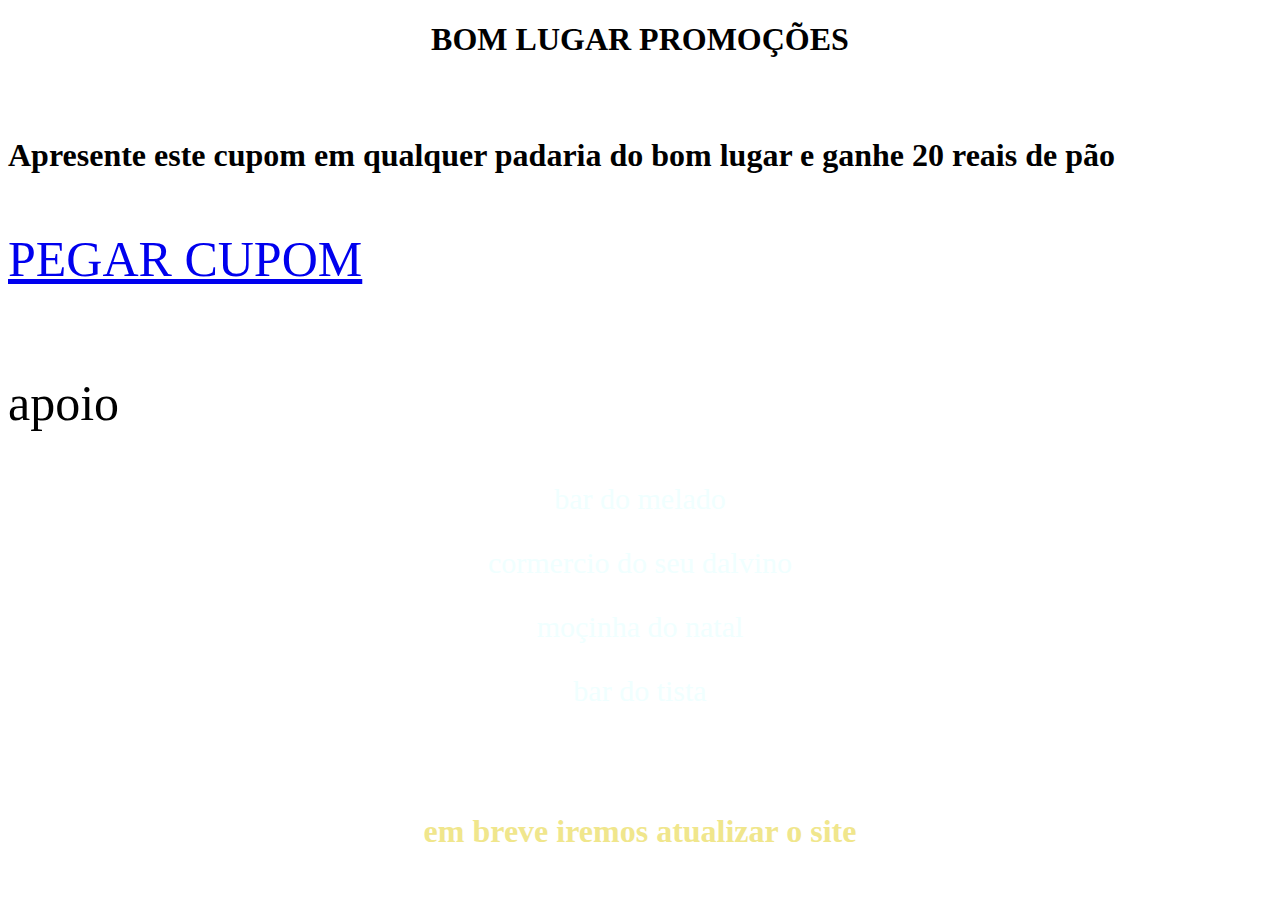
==== index.html @ 3e8c31ec "commit inic" ====
<!doctype html>
<html><!DOCTYPE html>
<html>

	<head>
	<title>teste</title>
	<meta charset="utf-8" />
	<link href="css/style.css" type="text/css" rel="stylesheet" />

	</head>

	<body>
		<div class="div3">
		
		<h1 style="text-align: center"> BOM   LUGAR   PROMOÇÕES	</h1>

		</div>
		<br>
		<br>


		<table style="text-align: center " width="800">
			<tr>

				<td></td>
				
				
				<td></td>
				
			    

			</tr>

			
		

		<div class="div1">
			<h1>Apresente este cupom em qualquer padaria do bom lugar e ganhe 20 reais de pão  </h1>
		</div>

		<br>
		


		<p style="text-align: center"> </p>

		<div class="div2">
		<a href="https://youtu.be/ZWIFfZSs7RM" style="font-size: 50px" > PEGAR CUPOM </a>


		</div>

		<br>
		<br>

		<div class="div4">
		<p style="font-size: 50px;c">apoio</p>
		</div>


		<div class="div5">
		<p align="center" style="font-size: 30px;color:#F0FFFF;">bar do melado</p>
		<p align="center" style="font-size: 30px;color:#F0FFFF;">cormercio do seu dalvino</p>
		<p align="center" style="font-size: 30px;color:#F0FFFF;">moçinha do natal</p>
		<p align="center" style="font-size: 30px;color:#F0FFFF;">bar do tista</p>
		</div>
		<br>
		<br>
		<br>


		<h1 style="text-align: center;color: #F0E68C">em breve iremos atualizar o site</h1>




	


	









	</body>
</html>
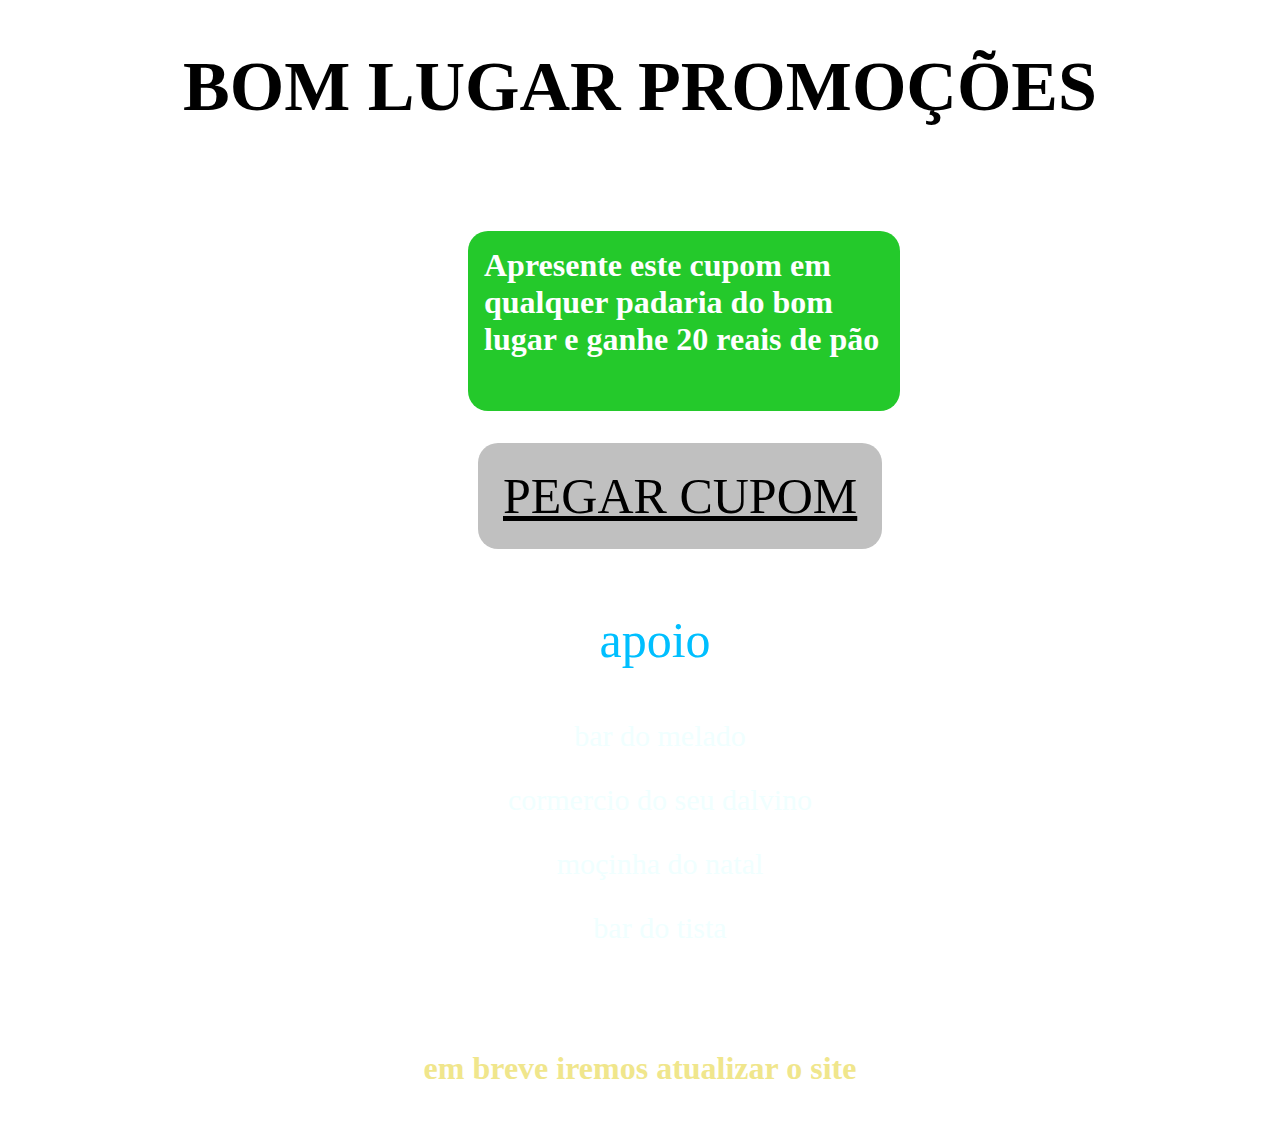
==== commit 1e60ac7a: "commit inc" ====
--- a/index.html
+++ b/index.html
@@ -3,7 +3,7 @@
 <html>
 
 	<head>
-	<title>teste</title>
+	<title>bom lugar</title>
 	<meta charset="utf-8" />
 	<link href="css/style.css" type="text/css" rel="stylesheet" />
 
@@ -88,4 +88,4 @@
 
 
 	</body>
-</html>+</html>
--- a/css/style.css
+++ b/css/style.css
@@ -0,0 +1,47 @@
+body{
+	background-image:url(foto2.JPEG);
+	background-repeat: no-repeat;
+	background-size: cover;
+
+ 
+}
+
+.div1 h1{
+	color: white;
+	background-color:rgb(36 201 43);
+	width: 400px;
+	height: cover;
+	margin-left: 460px;
+	padding: 0.5em;
+	border-radius: 20px;
+
+}
+
+.div2 a{
+	color: black;
+	background-color:#C0C0C0;
+	width: 400px;
+	margin-left: 470px;
+	padding: 0.5em; 
+	border-radius: 20px;
+
+
+
+}
+
+.div3 h1{
+	font-size: 70px;
+}
+
+.div4 p{
+	text-align: center;
+	color: 	#00BFFF;
+	margin-left: 30px;
+}
+
+.div5 p{
+	margin-left: 40px;
+}
+
+
+
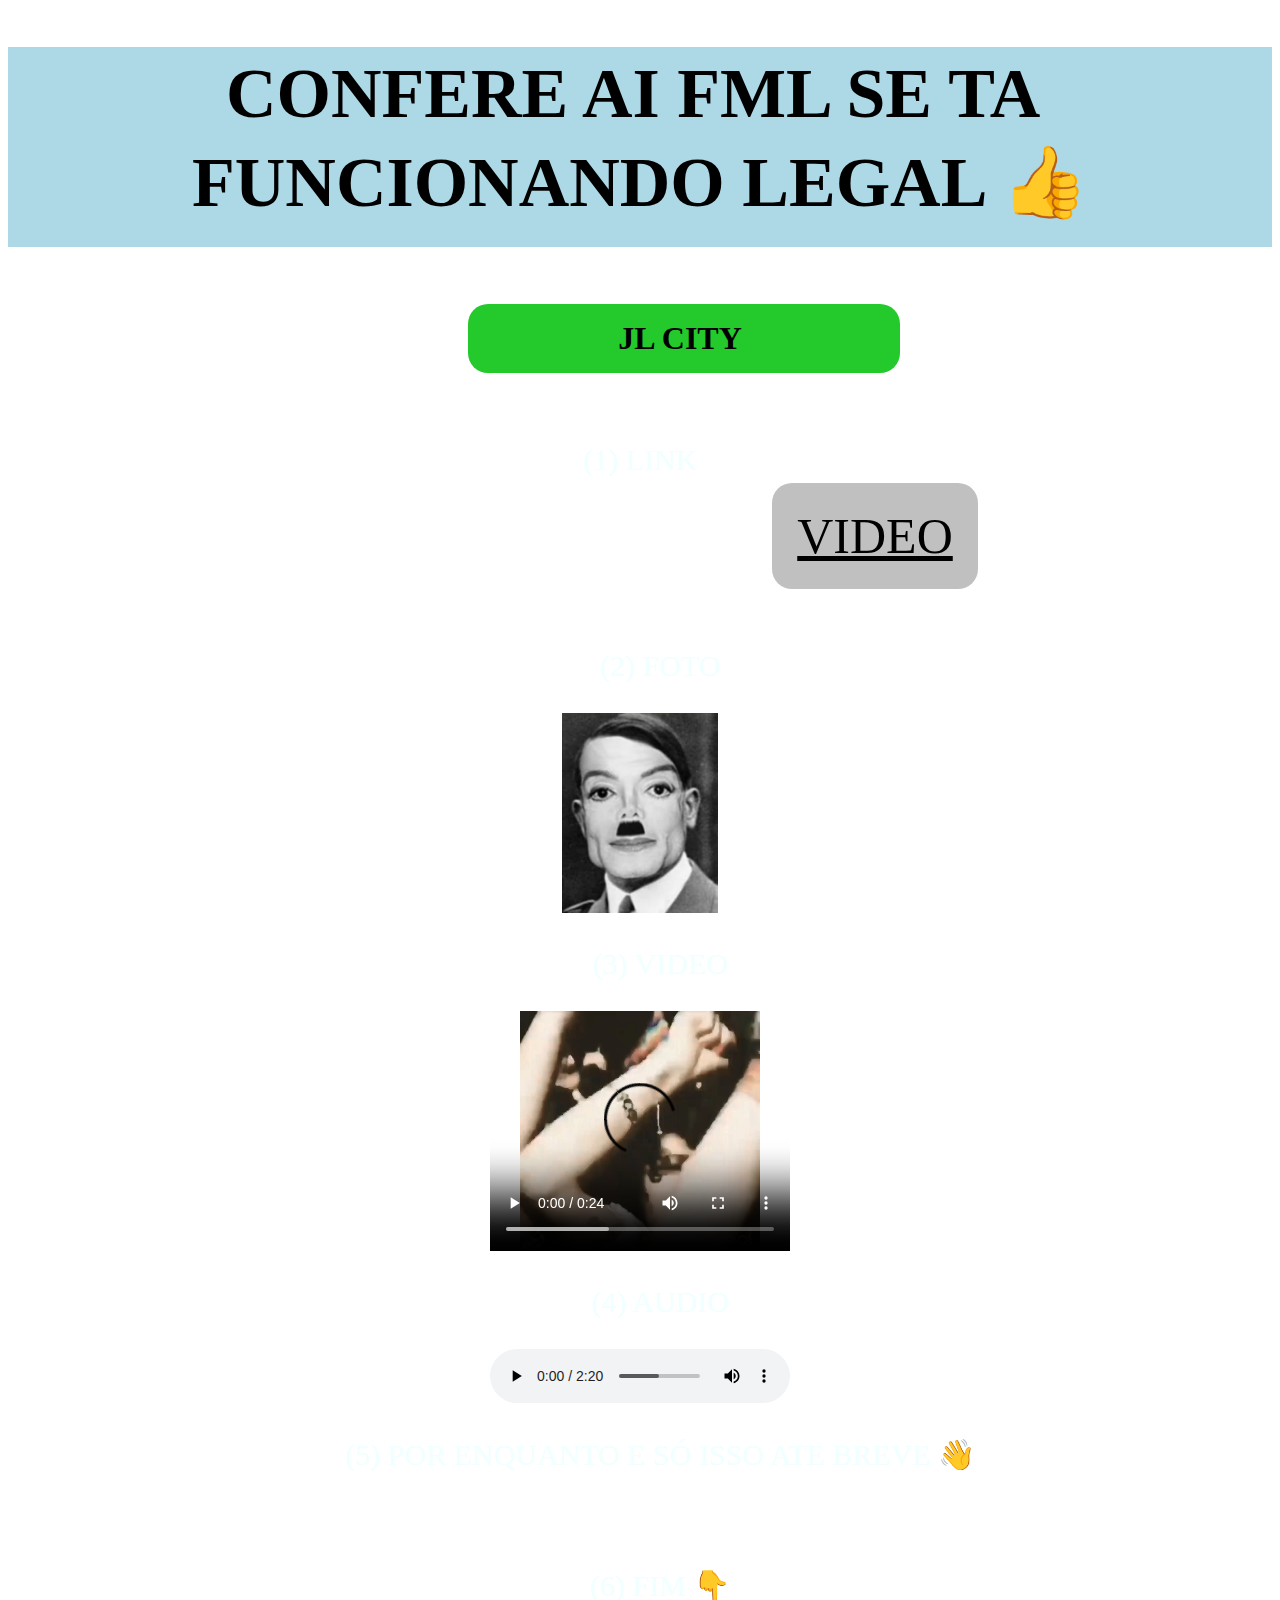
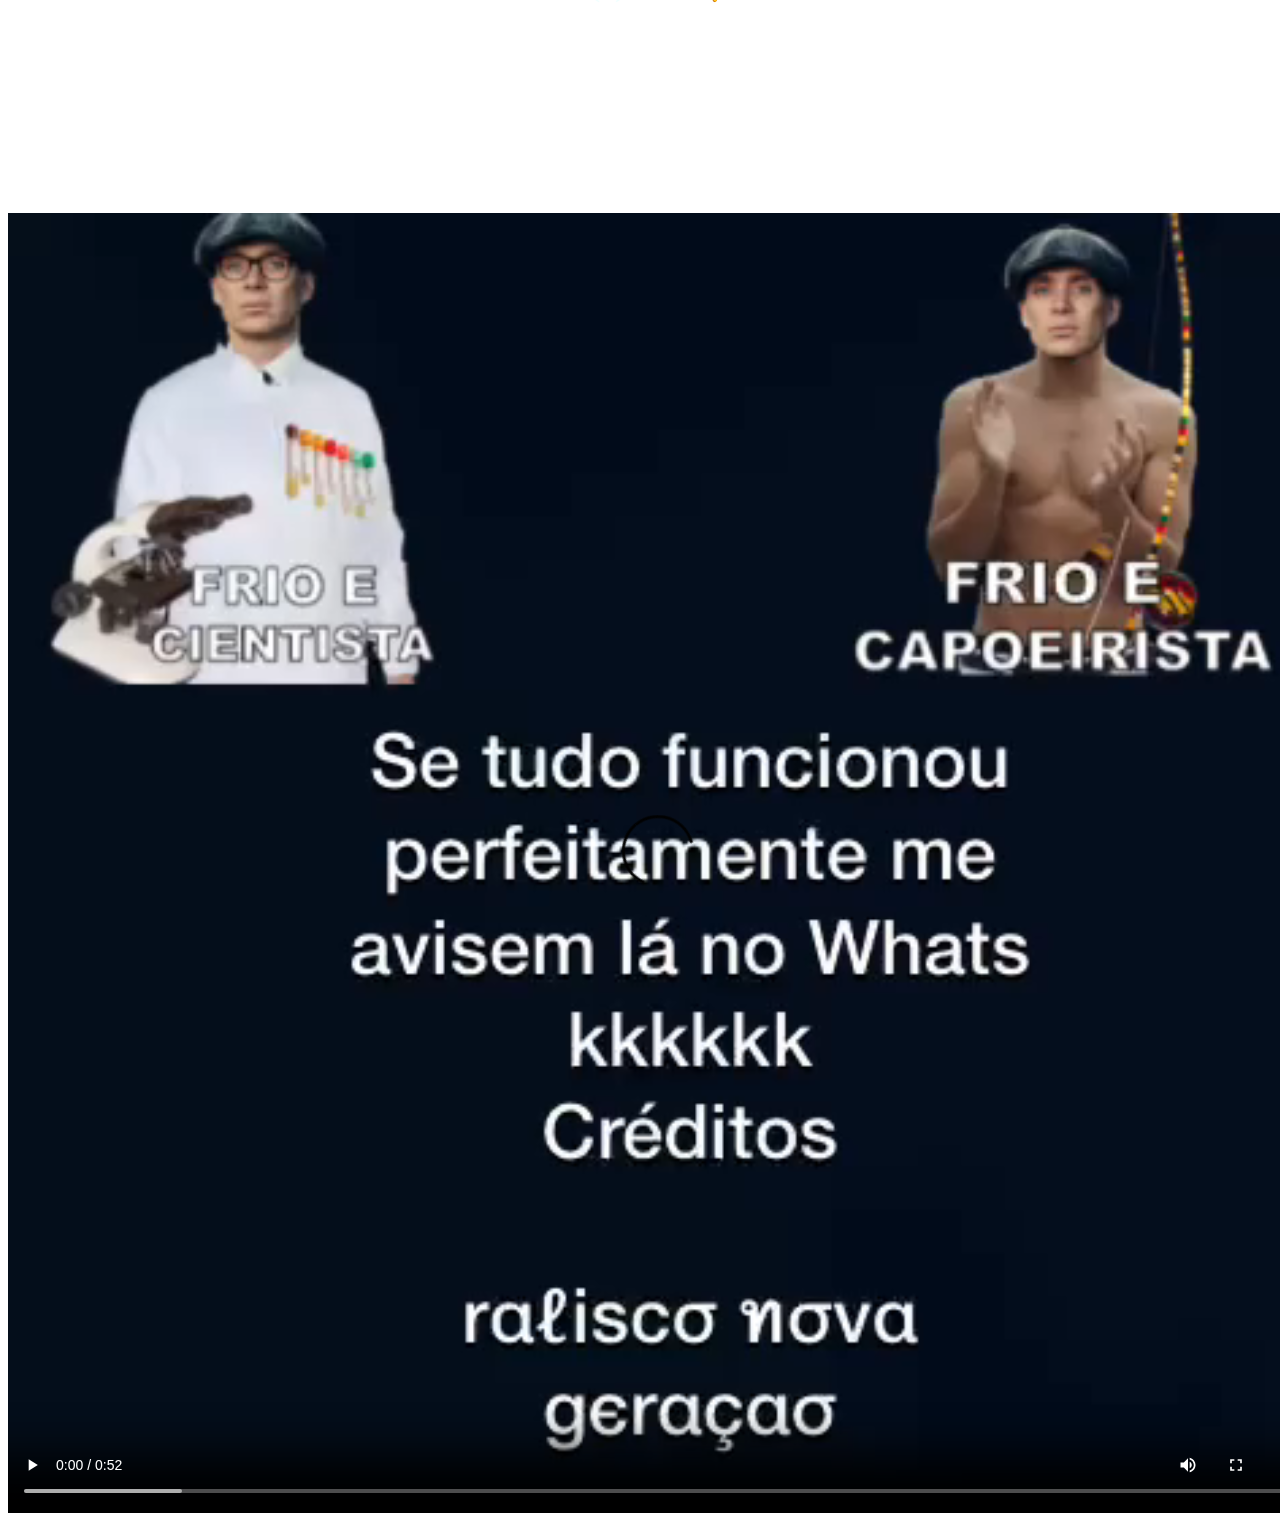
==== commit a515a42d: "Add files via upload" ====
--- a/index.html
+++ b/index.html
@@ -3,8 +3,9 @@
 <html>
 
 	<head>
-	<title>bom lugar</title>
+	<title>teste</title>
 	<meta charset="utf-8" />
+	<meta name="author" content="JL CYBER MAFIA" />
 	<link href="css/style.css" type="text/css" rel="stylesheet" />
 
 	</head>
@@ -12,7 +13,10 @@
 	<body>
 		<div class="div3">
 		
-		<h1 style="text-align: center"> BOM   LUGAR   PROMOÇÕES	</h1>
+		<header style="background-color: #ADD8E6;height:200px;">
+			<h1 style="text-align: center;">CONFERE  AI  FML  SE  TA ㅤFUNCIONANDO LEGAL 👍 </h1>
+
+		</header>
 
 		</div>
 		<br>
@@ -35,7 +39,7 @@
 		
 
 		<div class="div1">
-			<h1>Apresente este cupom em qualquer padaria do bom lugar e ganhe 20 reais de pão  </h1>
+			<h1 style="color: black" align="center"> JL CITY </h1>
 		</div>
 
 		<br>
@@ -44,48 +48,131 @@
 
 		<p style="text-align: center"> </p>
 
-		<div class="div2">
-		<a href="https://youtu.be/ZWIFfZSs7RM" style="font-size: 50px" > PEGAR CUPOM </a>
-
+		<center>
+			<p align="center" style="font-size: 30px;color:#F0FFFF;">(1) LINK </p>
+			<div class="div2">
+			<a href="https://youtu.be/Wp_CWJK1Rh4" style="font-size: 50px" > VIDEO </a>
+		</center>
 
 		</div>
 
 		<br>
 		<br>
+		<br>
 
-		<div class="div4">
-		<p style="font-size: 50px;c">apoio</p>
+		<!--div class="div8">
+		<p style="font-size: 80px;"> ㅤㅤㅤㅤㅤ👆</p>
 		</div>
 
 
+		<div class="div4">
+		<p align="center;" style="font-size: 80px">ainda nao sei ainda como coloca essa poha no meio 😅</p>
+		</div!-->
+
+
 		<div class="div5">
-		<p align="center" style="font-size: 30px;color:#F0FFFF;">bar do melado</p>
-		<p align="center" style="font-size: 30px;color:#F0FFFF;">cormercio do seu dalvino</p>
-		<p align="center" style="font-size: 30px;color:#F0FFFF;">moçinha do natal</p>
-		<p align="center" style="font-size: 30px;color:#F0FFFF;">bar do tista</p>
+		<p align="center" style="font-size: 30px;color:#F0FFFF;">(2) FOTO </p>
+
+		<center>
+			<img height="200px" src= "hitler.jpeg" />
+		</center>
+
+		<p align="center" style="font-size: 30px;color:#F0FFFF;">(3) VIDEO </p>
+
+		<center>
+			<video width="300" height="240" controls>
+  				<source src="video.mp4" type="video/mp4" >
+  
+			</video>
+		</center>
+
+
+		<p align="center" style="font-size: 30px;color:#F0FFFF;">(4) AUDIO</p>
+
+		<center>
+			<audio controls>
+				<source src="audio1.mp3" type="audio/mp3">
+			</audio>
+		</center>
+
+		<p align="center" style="font-size: 30px;color:#F0FFFF;">(5) POR ENQUANTO E SÓ ISSO ATE BREVE 👋</p>
+		<br>
+		<br>
+
+		<p align="center" style="font-size: 30px;color:#F0FFFF;">(6) FIM 👇</p>
 		</div>
 		<br>
 		<br>
 		<br>
 
 
-		<h1 style="text-align: center;color: #F0E68C">em breve iremos atualizar o site</h1>
+		<!--h1 style="text-align: center;color: #F0E68C">em breve iremos atualizar o site</h1!-->
+		<br>
+		<br>
+		<br>
+		<br>
+		
 
+		<!--h1 style="text-align: center;color: #E0FFFF"> DEIXEM MAIS IDEIAS DE CONTEUDO PARA COLOCARMOS AQUI </h1!-->
 
+		<form>
+			<!--div class="div6"!-->
+			<!--input type="text" /!-->
+			<!--input required="" type="email" placeholder="digite o email aqui..." />
+			<input type="submit" value="enviar" />
+			<br>
+			</div!-->
+			
+		</form>
+
+		<!--input type="button" value= "enviar ideia" style="margin-left: 400px;"></button!-->
 
 
 	
 
+		<!--div class="div7">
+		<video width="300" height="240" controls >
+  			<source src="video.mp4" type="video/mp4">
+  
+		</video>
+		</div!-->
+
+		<!--img src= "foto2.jpeg" /!-->
+
+		<!--section>
+			<div>
+			</div>
+		</section>
+
+		<nav>
+			<ul>
+				<li><a href="">home</a></li>
+				<li><a href="">quem somos</a></li>
+				<li><a href="">contato</a></li>
+
+			</ul>
+		</nav!-->
+
+		<!--audio controls>
+			<source src="audio.mp3" type="audio/mp3">
+		</audio!-->
+		<br>
+		<br>
+		<br>
+
+
+		<!--iframe ></iframe!-->
+
+		<center>
+			<video width="1300" height="1300" controls>
+  				<source src="fim.mp4" type="video/mp4" >
+
+  
+			</video>
+		</center>
 
 	
 
 
-
-
-
-
-
-
-
 	</body>
-</html>
+</html>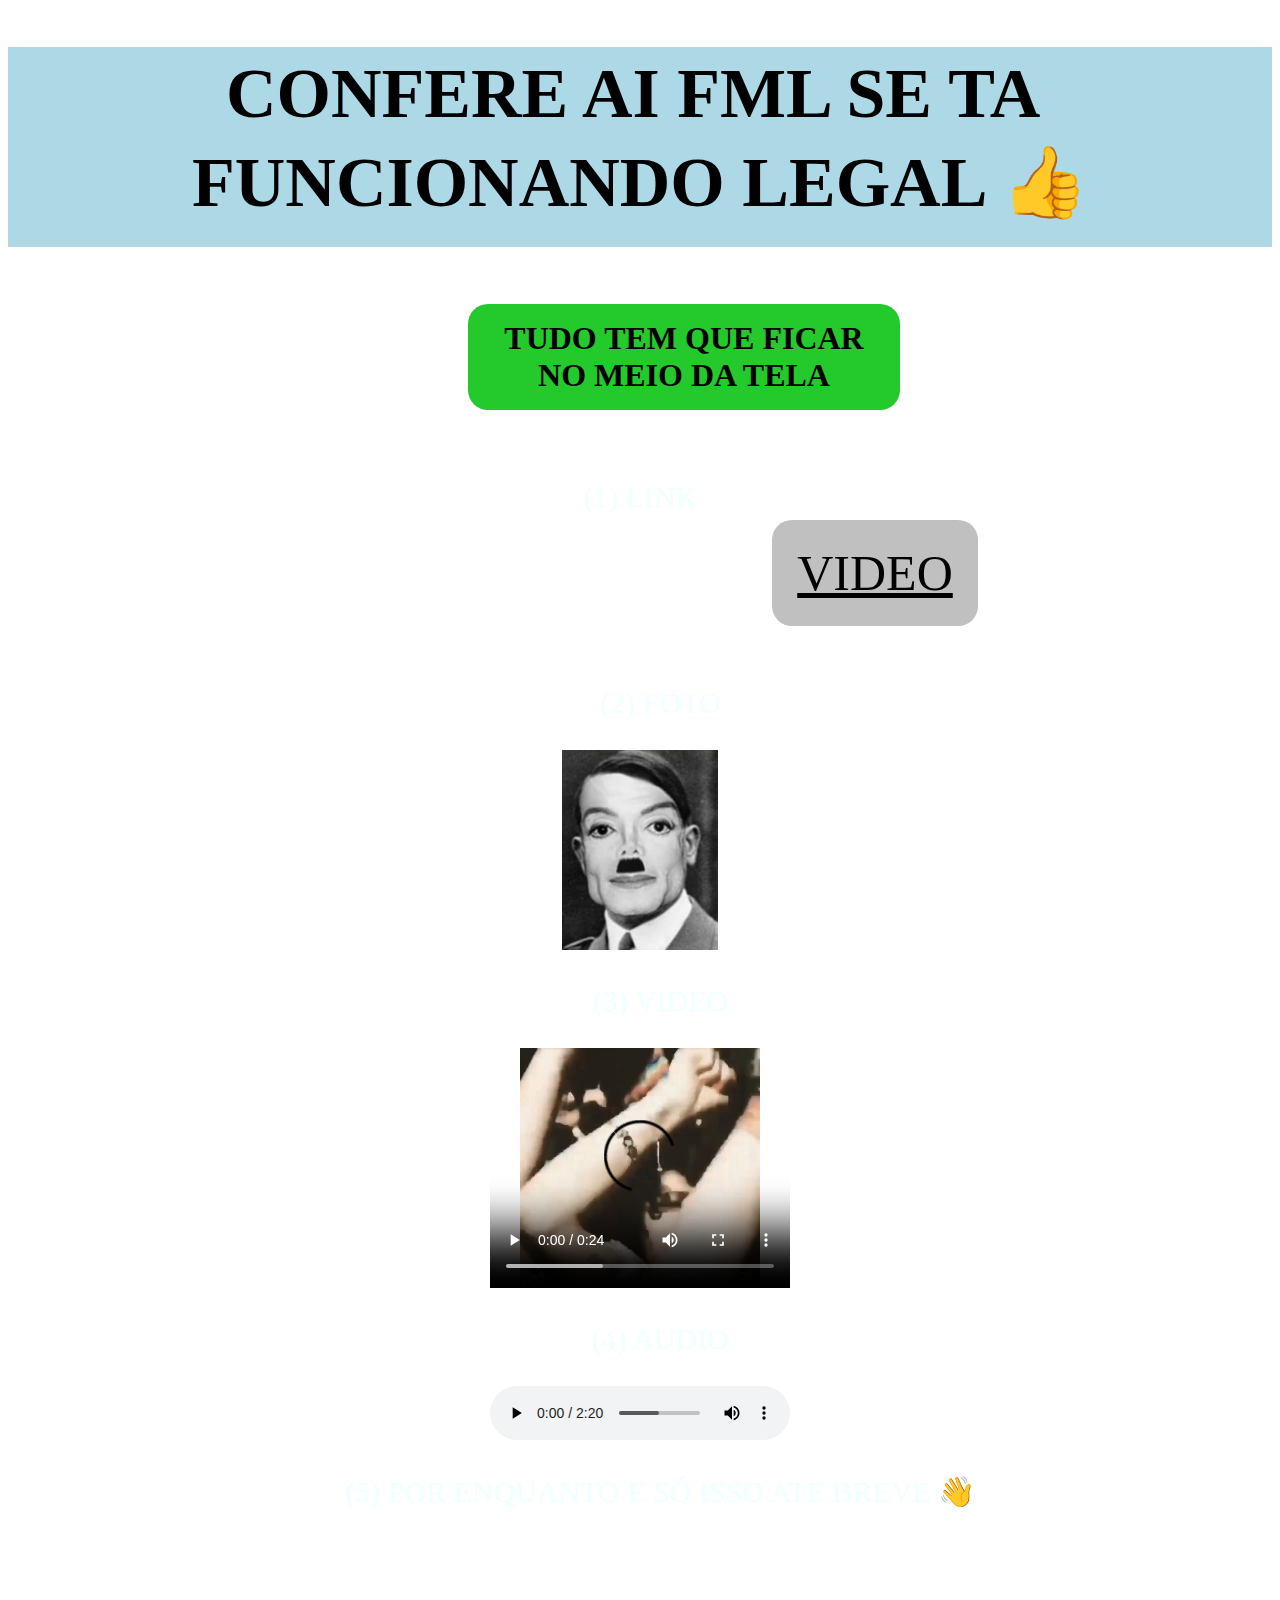
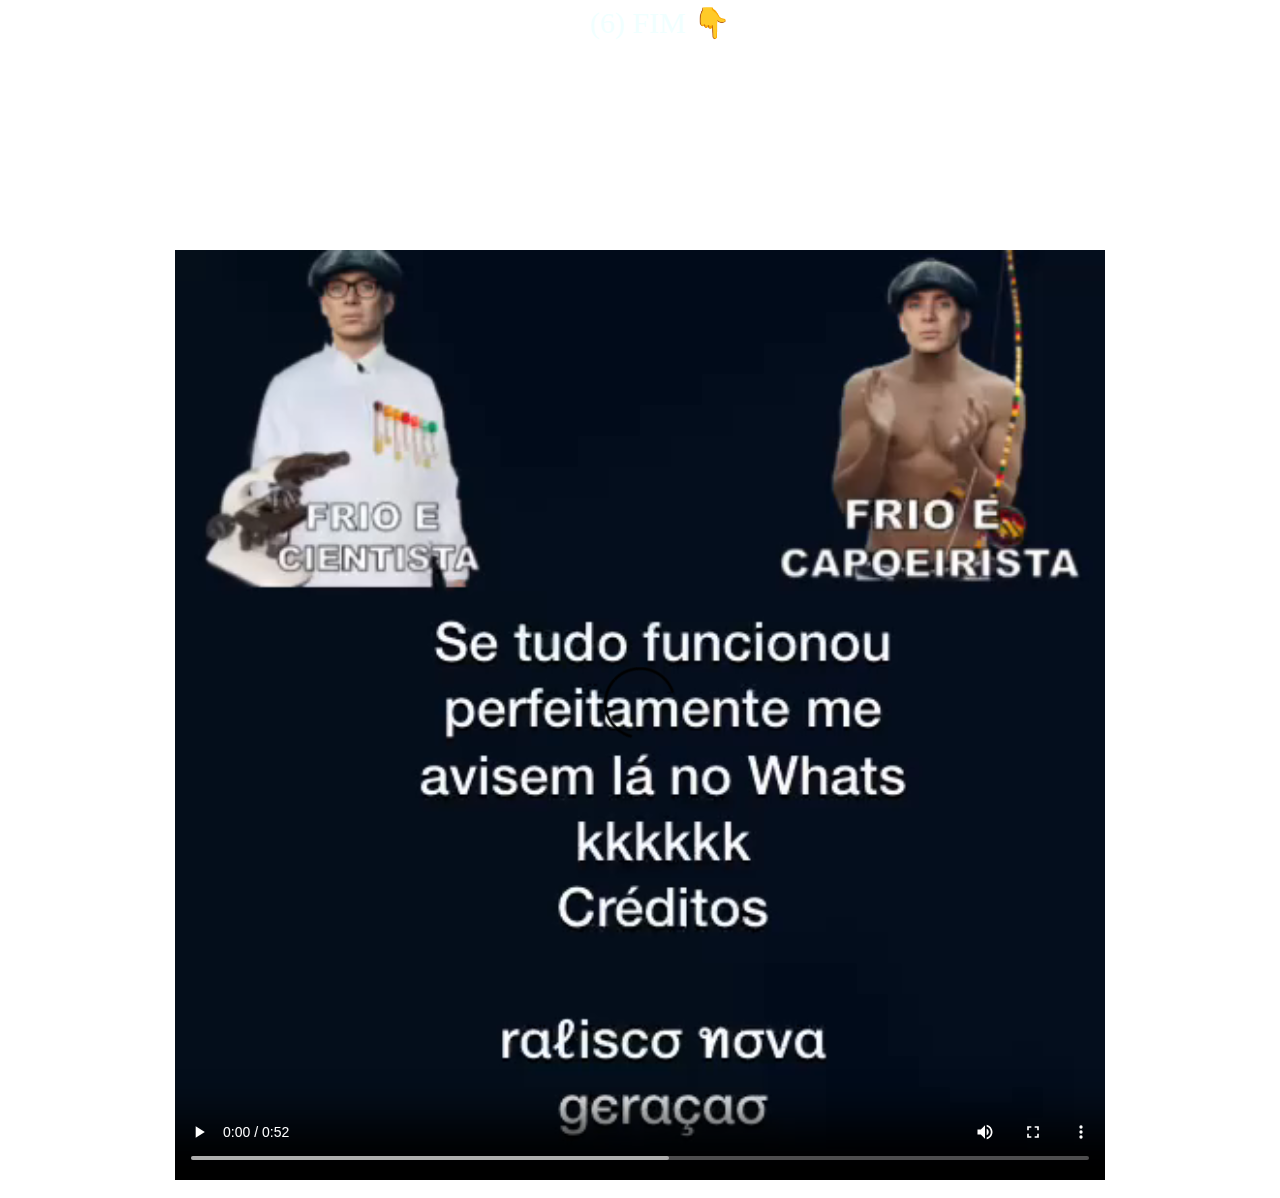
==== commit 9a01e28f: "Add files via upload" ====
--- a/index.html
+++ b/index.html
@@ -1,3 +1,15 @@
+<?php
+    session_start();
+    include_once('config.php');
+    // print_r($_SESSION);
+    if((!isset($_SESSION['email']) == true) and (!isset($_SESSION['senha']) == true))
+    {
+        unset($_SESSION['email']);
+        unset($_SESSION['senha']);
+        header('Location: login.php');
+    }
+    $logado = $_SESSION['email'];
+?>
 <!doctype html>
 <html><!DOCTYPE html>
 <html>
@@ -39,7 +51,7 @@
 		
 
 		<div class="div1">
-			<h1 style="color: black" align="center"> JL CITY </h1>
+			<h1 style="color: black" align="center"> TUDO TEM QUE FICAR NO MEIO DA TELA </h1>
 		</div>
 
 		<br>
@@ -63,8 +75,6 @@
 		<!--div class="div8">
 		<p style="font-size: 80px;"> ㅤㅤㅤㅤㅤ👆</p>
 		</div>
-
-
 		<div class="div4">
 		<p align="center;" style="font-size: 80px">ainda nao sei ainda como coloca essa poha no meio 😅</p>
 		</div!-->
@@ -143,13 +153,11 @@
 			<div>
 			</div>
 		</section>
-
 		<nav>
 			<ul>
 				<li><a href="">home</a></li>
 				<li><a href="">quem somos</a></li>
 				<li><a href="">contato</a></li>
-
 			</ul>
 		</nav!-->
 
@@ -164,7 +172,7 @@
 		<!--iframe ></iframe!-->
 
 		<center>
-			<video width="1300" height="1300" controls>
+			<video width="930" height="930" controls>
   				<source src="fim.mp4" type="video/mp4" >
 
   
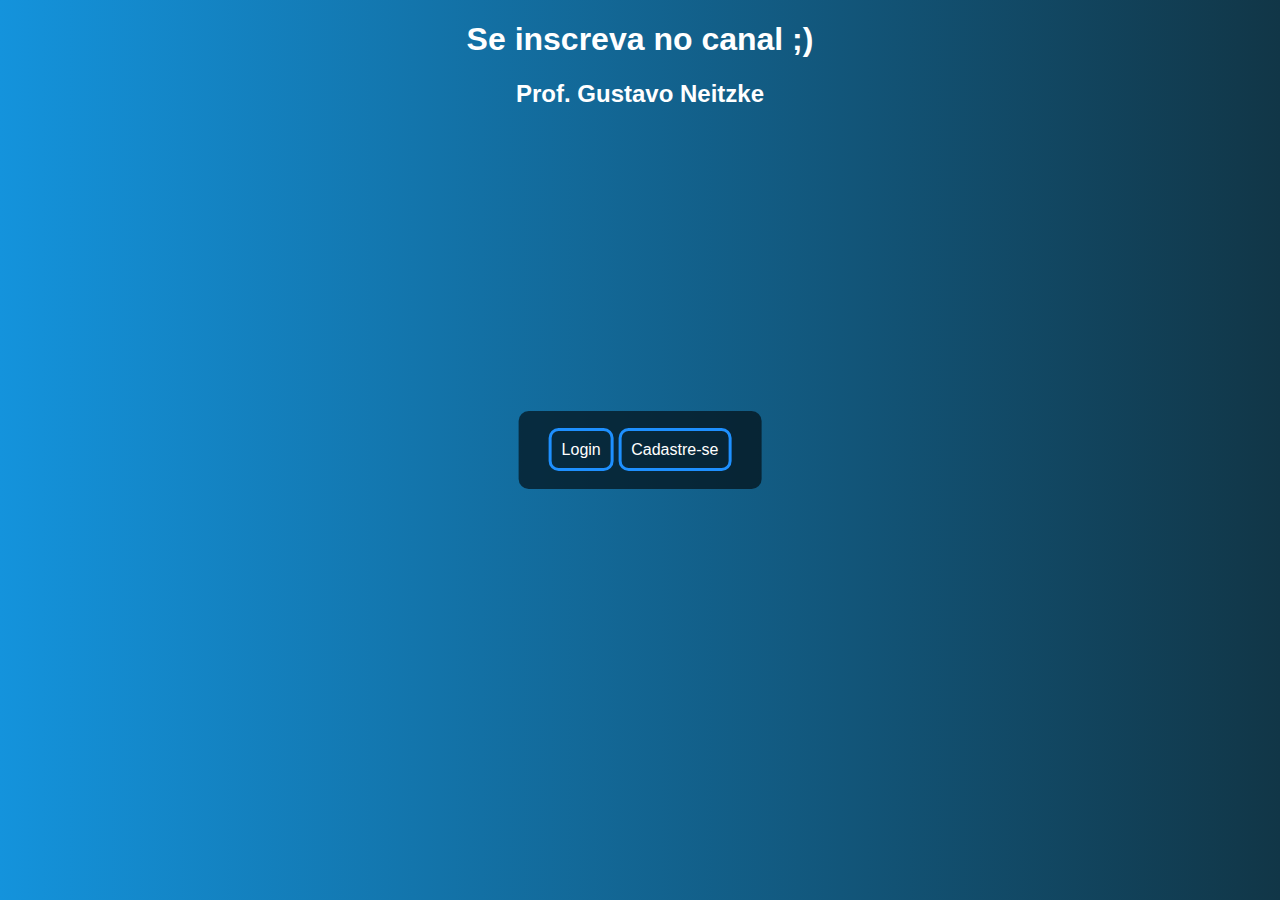
==== commit c7042dd7: "Add files via upload" ====
--- a/index.html
+++ b/index.html
@@ -1,186 +1,44 @@
-<?php
-    session_start();
-    include_once('config.php');
-    // print_r($_SESSION);
-    if((!isset($_SESSION['email']) == true) and (!isset($_SESSION['senha']) == true))
-    {
-        unset($_SESSION['email']);
-        unset($_SESSION['senha']);
-        header('Location: login.php');
-    }
-    $logado = $_SESSION['email'];
-?>
-<!doctype html>
-<html><!DOCTYPE html>
-<html>
-
-	<head>
-	<title>teste</title>
-	<meta charset="utf-8" />
-	<meta name="author" content="JL CYBER MAFIA" />
-	<link href="css/style.css" type="text/css" rel="stylesheet" />
-
-	</head>
-
-	<body>
-		<div class="div3">
-		
-		<header style="background-color: #ADD8E6;height:200px;">
-			<h1 style="text-align: center;">CONFERE  AI  FML  SE  TA ㅤFUNCIONANDO LEGAL 👍 </h1>
-
-		</header>
-
-		</div>
-		<br>
-		<br>
-
-
-		<table style="text-align: center " width="800">
-			<tr>
-
-				<td></td>
-				
-				
-				<td></td>
-				
-			    
-
-			</tr>
-
-			
-		
-
-		<div class="div1">
-			<h1 style="color: black" align="center"> TUDO TEM QUE FICAR NO MEIO DA TELA </h1>
-		</div>
-
-		<br>
-		
-
-
-		<p style="text-align: center"> </p>
-
-		<center>
-			<p align="center" style="font-size: 30px;color:#F0FFFF;">(1) LINK </p>
-			<div class="div2">
-			<a href="https://youtu.be/Wp_CWJK1Rh4" style="font-size: 50px" > VIDEO </a>
-		</center>
-
-		</div>
-
-		<br>
-		<br>
-		<br>
-
-		<!--div class="div8">
-		<p style="font-size: 80px;"> ㅤㅤㅤㅤㅤ👆</p>
-		</div>
-		<div class="div4">
-		<p align="center;" style="font-size: 80px">ainda nao sei ainda como coloca essa poha no meio 😅</p>
-		</div!-->
-
-
-		<div class="div5">
-		<p align="center" style="font-size: 30px;color:#F0FFFF;">(2) FOTO </p>
-
-		<center>
-			<img height="200px" src= "hitler.jpeg" />
-		</center>
-
-		<p align="center" style="font-size: 30px;color:#F0FFFF;">(3) VIDEO </p>
-
-		<center>
-			<video width="300" height="240" controls>
-  				<source src="video.mp4" type="video/mp4" >
-  
-			</video>
-		</center>
-
-
-		<p align="center" style="font-size: 30px;color:#F0FFFF;">(4) AUDIO</p>
-
-		<center>
-			<audio controls>
-				<source src="audio1.mp3" type="audio/mp3">
-			</audio>
-		</center>
-
-		<p align="center" style="font-size: 30px;color:#F0FFFF;">(5) POR ENQUANTO E SÓ ISSO ATE BREVE 👋</p>
-		<br>
-		<br>
-
-		<p align="center" style="font-size: 30px;color:#F0FFFF;">(6) FIM 👇</p>
-		</div>
-		<br>
-		<br>
-		<br>
-
-
-		<!--h1 style="text-align: center;color: #F0E68C">em breve iremos atualizar o site</h1!-->
-		<br>
-		<br>
-		<br>
-		<br>
-		
-
-		<!--h1 style="text-align: center;color: #E0FFFF"> DEIXEM MAIS IDEIAS DE CONTEUDO PARA COLOCARMOS AQUI </h1!-->
-
-		<form>
-			<!--div class="div6"!-->
-			<!--input type="text" /!-->
-			<!--input required="" type="email" placeholder="digite o email aqui..." />
-			<input type="submit" value="enviar" />
-			<br>
-			</div!-->
-			
-		</form>
-
-		<!--input type="button" value= "enviar ideia" style="margin-left: 400px;"></button!-->
-
-
-	
-
-		<!--div class="div7">
-		<video width="300" height="240" controls >
-  			<source src="video.mp4" type="video/mp4">
-  
-		</video>
-		</div!-->
-
-		<!--img src= "foto2.jpeg" /!-->
-
-		<!--section>
-			<div>
-			</div>
-		</section>
-		<nav>
-			<ul>
-				<li><a href="">home</a></li>
-				<li><a href="">quem somos</a></li>
-				<li><a href="">contato</a></li>
-			</ul>
-		</nav!-->
-
-		<!--audio controls>
-			<source src="audio.mp3" type="audio/mp3">
-		</audio!-->
-		<br>
-		<br>
-		<br>
-
-
-		<!--iframe ></iframe!-->
-
-		<center>
-			<video width="930" height="930" controls>
-  				<source src="fim.mp4" type="video/mp4" >
-
-  
-			</video>
-		</center>
-
-	
-
-
-	</body>
+<!DOCTYPE html>
+<html lang="en">
+<head>
+    <meta charset="UTF-8">
+    <meta http-equiv="X-UA-Compatible" content="IE=edge">
+    <meta name="viewport" content="width=device-width, initial-scale=1.0">
+    <title>SITE | GN</title>
+    <style>
+        body{
+            font-family: Arial, Helvetica, sans-serif;
+            background: linear-gradient(to right, rgb(20, 147, 220), rgb(17, 54, 71));
+            text-align: center;
+            color: white;
+        }
+        .box{
+            position: absolute;
+            top: 50%;
+            left: 50%;
+            transform: translate(-50%,-50%);
+            background-color: rgba(0, 0, 0, 0.6);
+            padding: 30px;
+            border-radius: 10px;
+        }
+        a{
+            text-decoration: none;
+            color: white;
+            border: 3px solid dodgerblue;
+            border-radius: 10px;
+            padding: 10px;
+        }
+        a:hover{
+            background-color: dodgerblue;
+        }
+    </style>
+</head>
+<body>
+    <h1>Se inscreva no canal ;)</h1>
+    <h2>Prof. Gustavo Neitzke</h2>
+    <div class="box">
+        <a href="login.php">Login</a>
+        <a href="formulario.php">Cadastre-se</a>
+    </div>
+</body>
 </html>